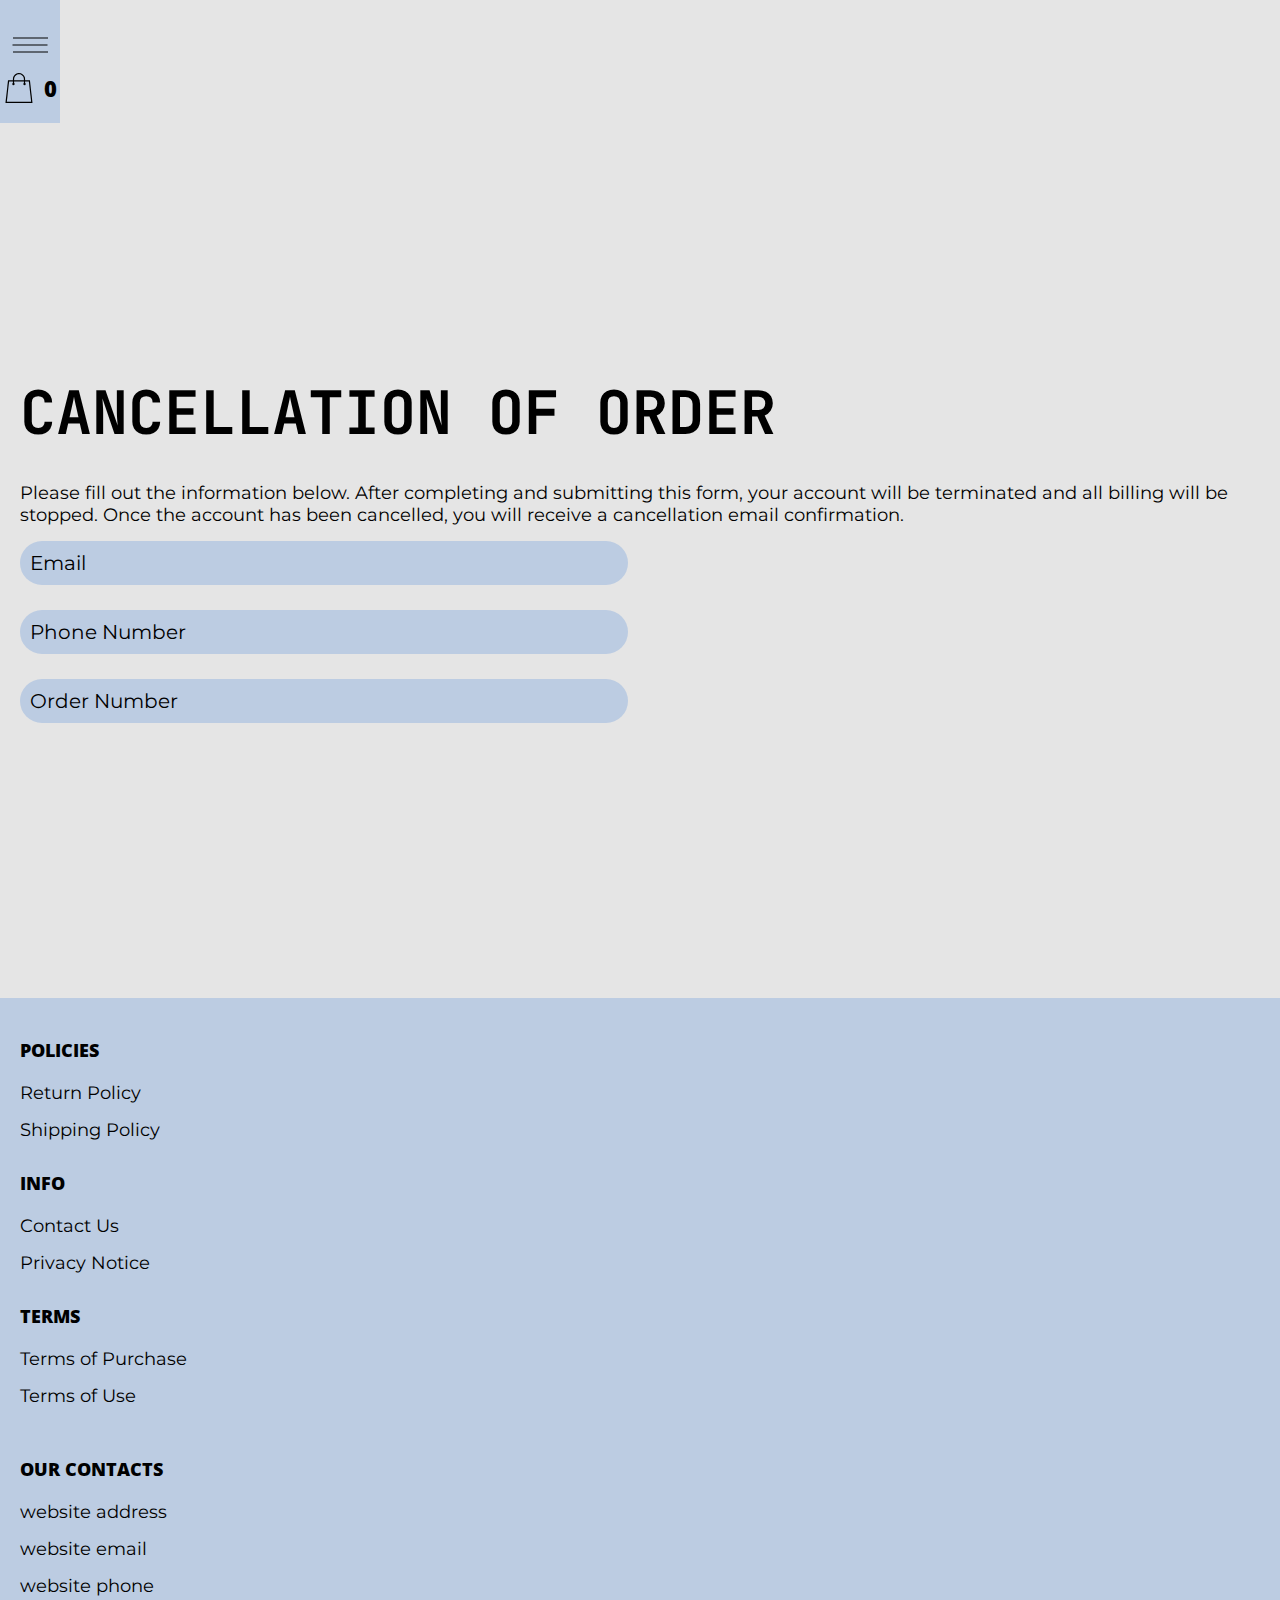
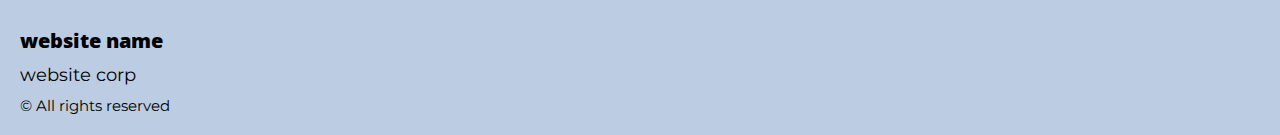
==== cancellation.html @ acead393 "+" ====
<!DOCTYPE html>
<html lang="en">

<head>
  <meta charset="UTF-8" />
  <meta http-equiv="X-UA-Compatible" content="IE=edge" />
  <meta name="viewport" content="width=device-width, initial-scale=1.0" />
  <link rel="stylesheet" href="./css/style.css" />
  <title>Shop</title>
</head>

<body>


  <div class="wrapper">
    <div class="header__wrapper">
      <div class="container">
    
    
       <header class="header">
         <div class="header__top">
           <div class="header__btn-block">
             <button class="header__btn js_menu-btn">
               <span></span>
             </button>
           </div>

             <nav class="nav js_menu">
               
             
               <ul class="nav__list">
                 <li class="nav__item">
                  <a href="./index.html" class="header__logo logo js_website-name"></a>
                 </li>
                
                 <li class="nav__item">
                   <a href="./contacts.html" class="nav__link">Contact Us</a>
                 </li>
                 <li class="nav__item">
                   <a href="./return.html" class="nav__link">Return Policy</a>
                 </li>
                 <li class="nav__item">
                   <a href="./purchase.html" class="nav__link">Terms of Purchase</a>
                 </li>
                 <li class="nav__item">
                   <a href="./privacy.html" class="nav__link">Privacy Notice</a>
                 </li>
                 <li class="nav__item">
                   <a href="./shipping.html" class="nav__link">Shipping Policy</a>
                 </li>
                 <li class="nav__item">
                   <a href="./use.html" class="nav__link">Terms of Use</a>
                 </li>
                 <li class="nav__item">
                   <div class="df">
                    <a href="" class="social-link social-link-phone js_website-phone"></a>
                    <a href="" class="social-link social-link-email js_website-email"></a>
                   </div>
                 </li>
               </ul>
             </nav>

             <a href="./shop.html" class="cart__span-box">
                  
               <svg version="1.0" xmlns="http://www.w3.org/2000/svg" width="884.000000pt" height="980.000000pt" viewBox="0 0 884.000000 980.000000" preserveAspectRatio="xMidYMid meet">
              
              <g transform="translate(0.000000,980.000000) scale(0.100000,-0.100000)" stroke="none">
              <path d="M4190 9785 c-397 -49 -766 -214 -1078 -479 -198 -169 -378 -403 -492
              -640 -142 -295 -175 -460 -186 -931 -2 -126 -7 -254 -10 -282 l-5 -53 -784 0
              c-431 0 -786 -4 -789 -8 -7 -11 -57 -438 -256 -2182 -403 -3524 -580 -5101
              -580 -5162 l0 -48 4410 0 4410 0 0 46 c0 53 -25 278 -250 2264 -404 3559 -578
              5068 -586 5082 -3 4 -358 8 -789 8 l-784 0 -5 53 c-3 28 -8 164 -11 301 -8
              366 -25 491 -96 700 -298 870 -1211 1443 -2119 1331z m555 -419 c203 -46 435
              -147 597 -262 109 -78 297 -267 375 -377 70 -100 168 -287 207 -395 71 -198
              96 -386 96 -709 l0 -223 -1600 0 -1600 0 0 219 c0 228 11 374 36 501 39 191
              146 435 267 607 77 109 266 299 372 375 197 139 461 247 680 278 97 14 489 4
              570 -14z m-2315 -2595 l0 -219 -54 -40 c-105 -80 -151 -185 -144 -331 6 -113
              44 -197 122 -269 90 -81 132 -97 261 -97 98 0 116 3 167 27 76 35 153 109 192
              183 30 57 31 65 31 175 0 106 -2 119 -28 170 -16 30 -57 84 -93 120 l-64 66 0
              217 0 217 1600 0 1600 0 0 -217 0 -217 -64 -66 c-36 -36 -77 -90 -93 -120 -26
              -51 -28 -64 -28 -170 0 -110 1 -118 31 -175 39 -74 116 -148 192 -183 51 -24
              69 -27 167 -27 129 0 171 16 261 97 78 72 116 156 122 269 7 145 -38 248 -144
              332 l-54 42 0 217 0 218 615 0 c338 0 615 -3 615 -7 0 -5 5 -37 10 -73 18
              -125 261 -2247 520 -4540 197 -1744 221 -1961 215 -1971 -8 -12 -7922 -12
              -7929 0 -7 10 30 344 224 2061 291 2568 505 4432 516 4498 l6 32 614 0 614 0
              0 -219z"></path>
              </g>
              </svg>
                 <span class="cart__span js_cart__span">79</span>
             </a>
         
         </div>
       </header>
    
     </div>
   </div>

   <main class="main bg-main">
    <div class="text-section__wrapper white__wrapper">
      <section class="text-section">
        <div class="container">
          <h1 class="title">Cancellation of Order</h1>
          <form>
            <p class="text">Please fill out the information below. After completing and submitting this form, 
              your account will be terminated and all billing will be stopped. Once the account has been cancelled, you will receive a cancellation email confirmation.
            </p>
            <label class="label js_label">
              <input type="text" class="input js_input" data-role="required" name="email" placeholder="Email">
            </label>
      
            <label class="label js_label">
              <input type="text" class="input js_input" data-role="required" name="phone" placeholder="Phone Number">
            </label>

            <label class="label js_label">
              <input type="text" class="input js_input" data-role="required" name="orderid" placeholder="Order Number">
            </label>
          </form> 
        </div>
      </section>
  </div>
</main>

    <div class="footer__wrapper">
      <div class="container">
            <footer class="footer">
        
              <div class="footer__top">
                <div class="footer__top-block">
               
            
                  <div class="footer__block">
                    <p class="footer__title">Policies</p>
                    <ul class="footer__list">
                      <li class="footer__item">
                        <a href="./return.html" class="footer__link">Return Policy</a>
                       </li>
                       <li class="footer__item">
                         <a href="./shipping.html" class="footer__link">Shipping Policy</a>
                        </li>
                    </ul>
                  </div>
                  <div class="footer__block">
                    <p class="footer__title">Info</p>
                    <ul class="footer__list">
                      <li class="footer__item">
                        <a href="./contacts.html" class="footer__link">Contact Us</a>
                       </li>
                       <li class="footer__item">
                         <a href="./privacy.html" class="footer__link">Privacy Notice</a>
                        </li>
                    </ul>
                  </div>
                  <div class="footer__block">
                    <p class="footer__title">Terms</p>
                    <ul class="footer__list">
                      <li class="footer__item">
                        <a href="./purchase.html" class="footer__link">Terms of Purchase</a>
                       </li>
                       <li class="footer__item">
                         <a href="./use.html" class="footer__link">Terms of Use</a>
                        </li>
                    </ul>
                  </div>
               
                </div>
              
              </div>
        
              <div class="footer__bottom">
                <div class="footer__block footer__block--df">
                  <p class="footer__title">Our Contacts</p>
                  <ul class="footer__list">
                    <li class="footer__item">
                      <span class="text text--mb js_website-address"></span>
                     </li>
                     <li class="footer__item">
                      <a href="" class="footer__link js_website-email"></a>
                      </li>
                      <li class="footer__item">
                        <a href="" class="footer__link js_website-phone"></a>
                      </li>
                  </ul>
                </div>
                <div class="footer__block--bottom">
                 <div>
                  <a href="./index.html" class="footer__logo logo js_website-name"></a>
                  <p class="text text--mb js_website-corp"></p>
                 </div>
                  <span class="footer__span">© All rights reserved</span>
                </div>
              </div>
            </footer>
          </div>
        </div>
  </div>

 
  <script type="module" src="./js/on-load.js"></script>
  <script type="module" src="./js/website-data.js"></script> 
  <script>
    const menuBtn = document.querySelector('.js_menu-btn');
    const menu = document.querySelector('.js_menu');
    menuBtn.addEventListener('click', () => {
      menuBtn.classList.toggle('active');
      menu.classList.toggle('open-menu');
      document.body.classList.toggle('open-menu');
    })
  </script>
</body>

</html>
---- css/style.css ----
@import './swiper-bundle.min.css';
@import './fonts.css';
@import './aos.css';
@import './vars.css';
@import './utils.css';
@import './header.css';
@import './footer.css';
@import './hero.css';
@import './products.css';
@import './product.css';
@import './text-section.css';
@import './order.css';
@import './thank-you.css';
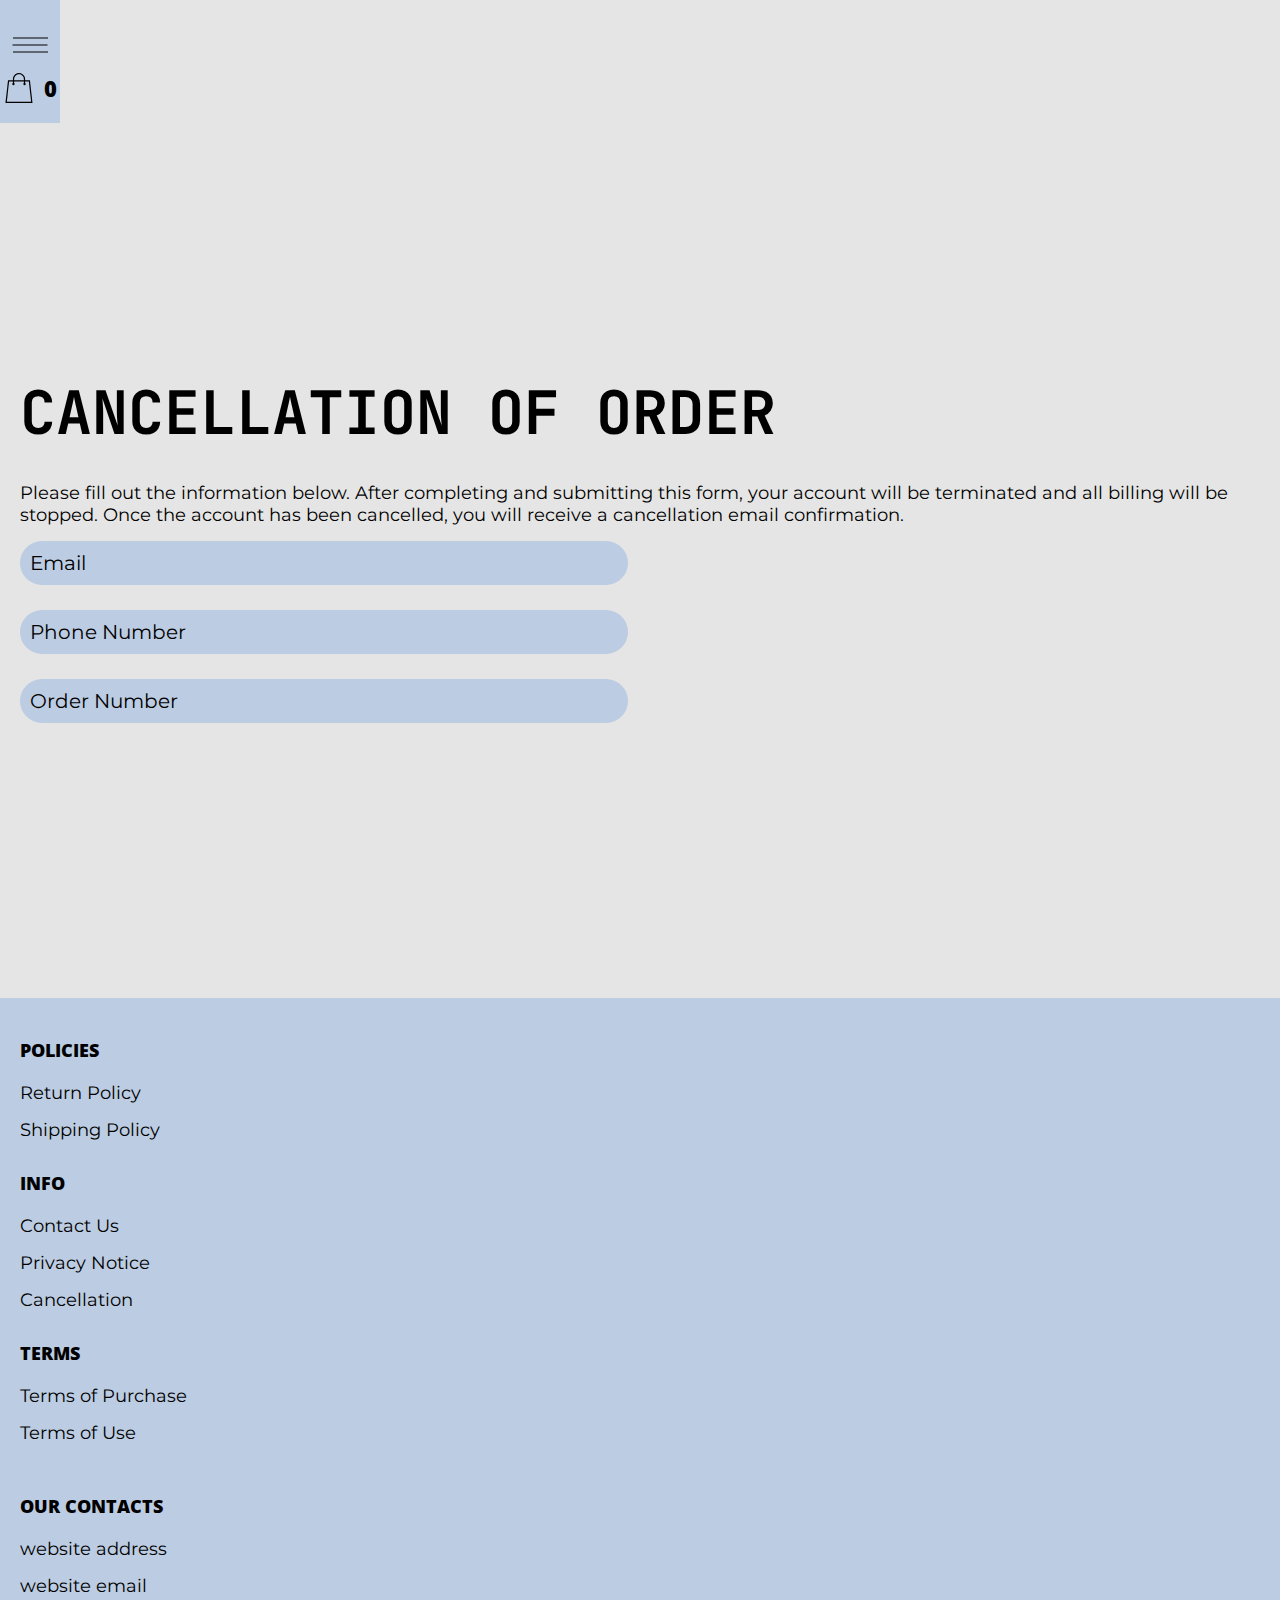
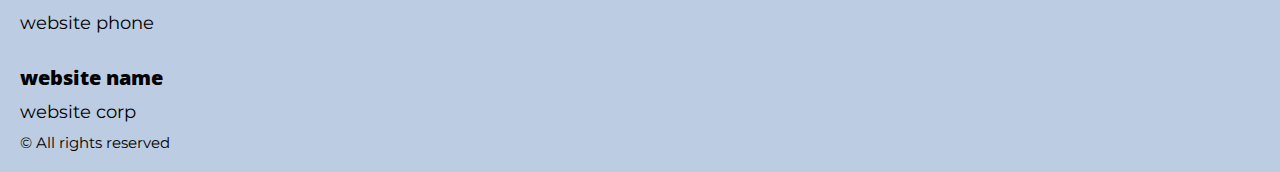
==== commit 0ca02d04: "+" ====
--- a/cancellation.html
+++ b/cancellation.html
@@ -149,6 +149,9 @@
                        <li class="footer__item">
                          <a href="./privacy.html" class="footer__link">Privacy Notice</a>
                         </li>
+                        <li class="item">
+                          <a href="./cancellation.html" class="footer__link">Cancellation</a>
+                        </li>
                     </ul>
                   </div>
                   <div class="footer__block">
